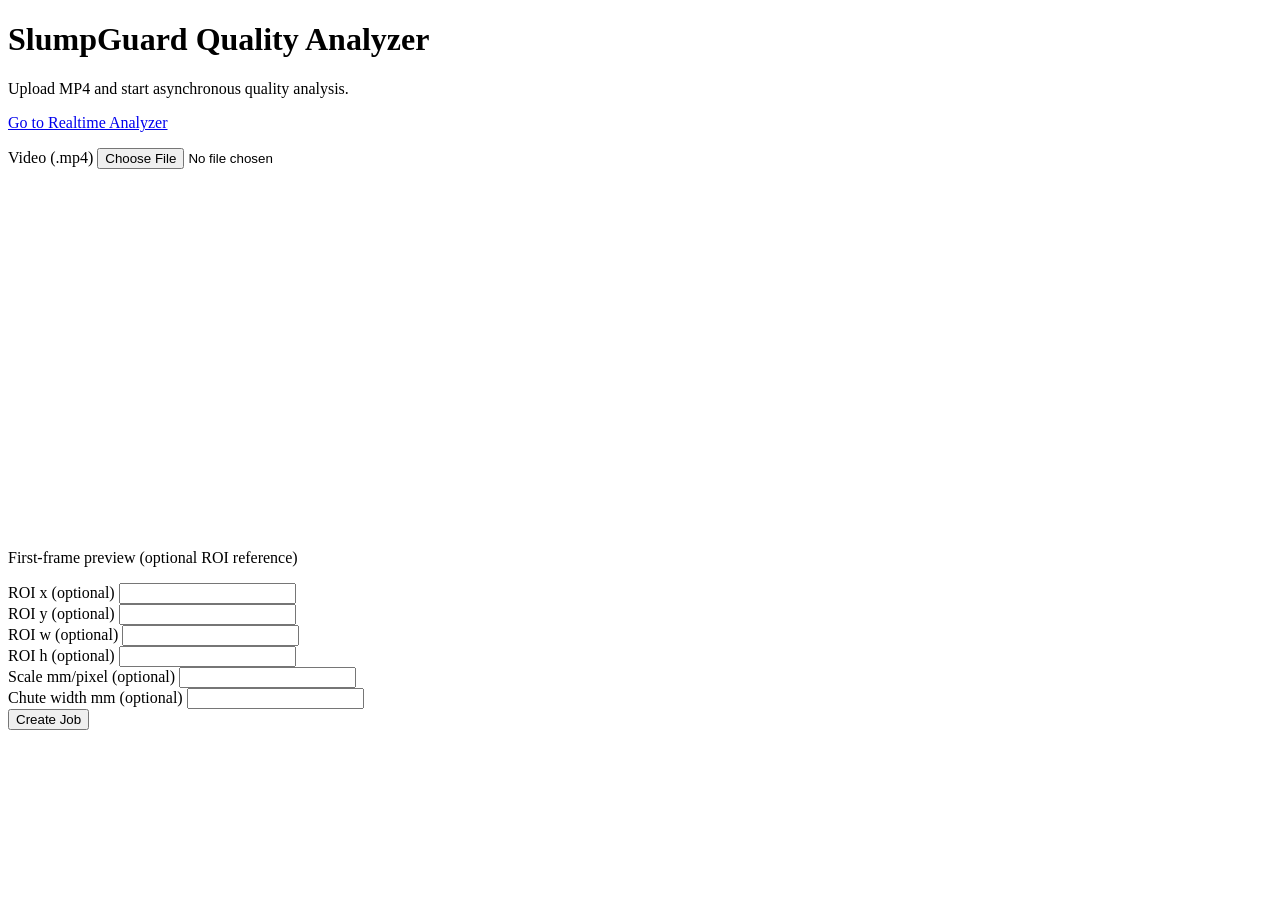
==== app/templates/index.html @ d9e251fd "feat: add FastAPI web app for slumpguard realtime and quality analysis" ====
<!DOCTYPE html>
<html lang="ko">
<head>
  <meta charset="UTF-8" />
  <meta name="viewport" content="width=device-width, initial-scale=1.0" />
  <title>SlumpGuard Quality Analyzer</title>
  <link rel="stylesheet" href="/static/styles.css" />
</head>
<body>
  <main class="container">
    <h1>SlumpGuard Quality Analyzer</h1>
    <p class="muted">Upload MP4 and start asynchronous quality analysis.</p>
    <p><a href="/realtime">Go to Realtime Analyzer</a></p>

    <section class="card">
      <form id="uploadForm">
        <label>Video (.mp4)</label>
        <input type="file" id="videoFile" name="file" accept="video/mp4" required />

        <div class="preview-wrap">
          <canvas id="firstFrameCanvas" width="640" height="360"></canvas>
          <p class="muted small">First-frame preview (optional ROI reference)</p>
        </div>

        <div class="row4">
          <div>
            <label>ROI x (optional)</label>
            <input type="number" name="roi_x" min="0" step="1" />
          </div>
          <div>
            <label>ROI y (optional)</label>
            <input type="number" name="roi_y" min="0" step="1" />
          </div>
          <div>
            <label>ROI w (optional)</label>
            <input type="number" name="roi_w" min="1" step="1" />
          </div>
          <div>
            <label>ROI h (optional)</label>
            <input type="number" name="roi_h" min="1" step="1" />
          </div>
        </div>

        <div class="row2">
          <div>
            <label>Scale mm/pixel (optional)</label>
            <input type="number" name="mm_per_pixel" step="0.0001" min="0" />
          </div>
          <div>
            <label>Chute width mm (optional)</label>
            <input type="number" name="chute_width_mm" step="0.1" min="0" />
          </div>
        </div>

        <button id="submitBtn" type="submit">Create Job</button>
      </form>
    </section>

    <p id="statusText" class="muted"></p>
  </main>

  <script src="/static/index.js"></script>
</body>
</html>
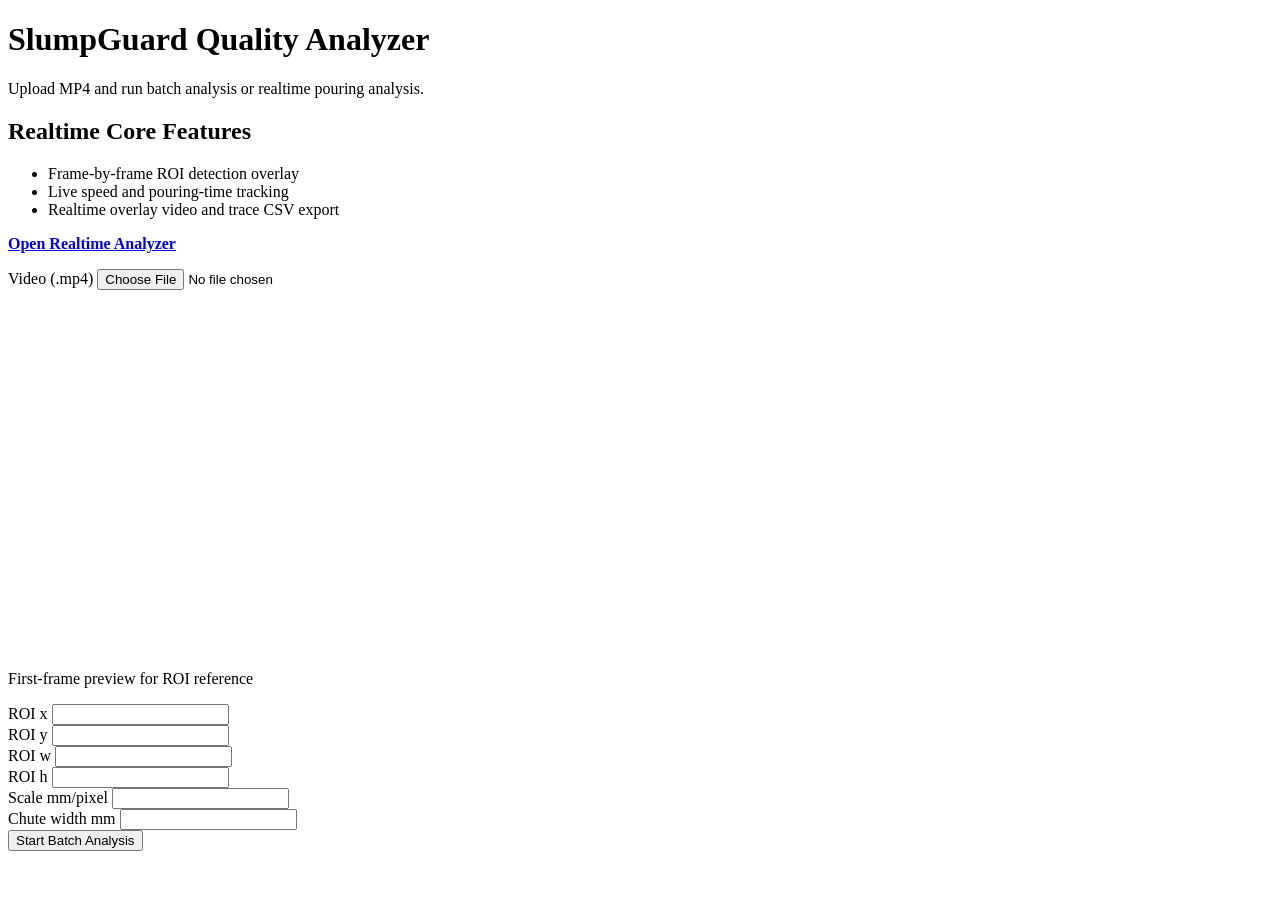
==== commit d202160d: "feat(ui): restore realtime entry points and remove optional labels" ====
--- a/app/templates/index.html
+++ b/app/templates/index.html
@@ -9,8 +9,17 @@
 <body>
   <main class="container">
     <h1>SlumpGuard Quality Analyzer</h1>
-    <p class="muted">Upload MP4 and start asynchronous quality analysis.</p>
-    <p><a href="/realtime">Go to Realtime Analyzer</a></p>
+    <p class="muted">Upload MP4 and run batch analysis or realtime pouring analysis.</p>
+
+    <section class="card">
+      <h2>Realtime Core Features</h2>
+      <ul>
+        <li>Frame-by-frame ROI detection overlay</li>
+        <li>Live speed and pouring-time tracking</li>
+        <li>Realtime overlay video and trace CSV export</li>
+      </ul>
+      <p><a href="/realtime"><b>Open Realtime Analyzer</b></a></p>
+    </section>
 
     <section class="card">
       <form id="uploadForm">
@@ -19,40 +28,40 @@
 
         <div class="preview-wrap">
           <canvas id="firstFrameCanvas" width="640" height="360"></canvas>
-          <p class="muted small">First-frame preview (optional ROI reference)</p>
+          <p class="muted small">First-frame preview for ROI reference</p>
         </div>
 
         <div class="row4">
           <div>
-            <label>ROI x (optional)</label>
+            <label>ROI x</label>
             <input type="number" name="roi_x" min="0" step="1" />
           </div>
           <div>
-            <label>ROI y (optional)</label>
+            <label>ROI y</label>
             <input type="number" name="roi_y" min="0" step="1" />
           </div>
           <div>
-            <label>ROI w (optional)</label>
+            <label>ROI w</label>
             <input type="number" name="roi_w" min="1" step="1" />
           </div>
           <div>
-            <label>ROI h (optional)</label>
+            <label>ROI h</label>
             <input type="number" name="roi_h" min="1" step="1" />
           </div>
         </div>
 
         <div class="row2">
           <div>
-            <label>Scale mm/pixel (optional)</label>
+            <label>Scale mm/pixel</label>
             <input type="number" name="mm_per_pixel" step="0.0001" min="0" />
           </div>
           <div>
-            <label>Chute width mm (optional)</label>
+            <label>Chute width mm</label>
             <input type="number" name="chute_width_mm" step="0.1" min="0" />
           </div>
         </div>
 
-        <button id="submitBtn" type="submit">Create Job</button>
+        <button id="submitBtn" type="submit">Start Batch Analysis</button>
       </form>
     </section>
 
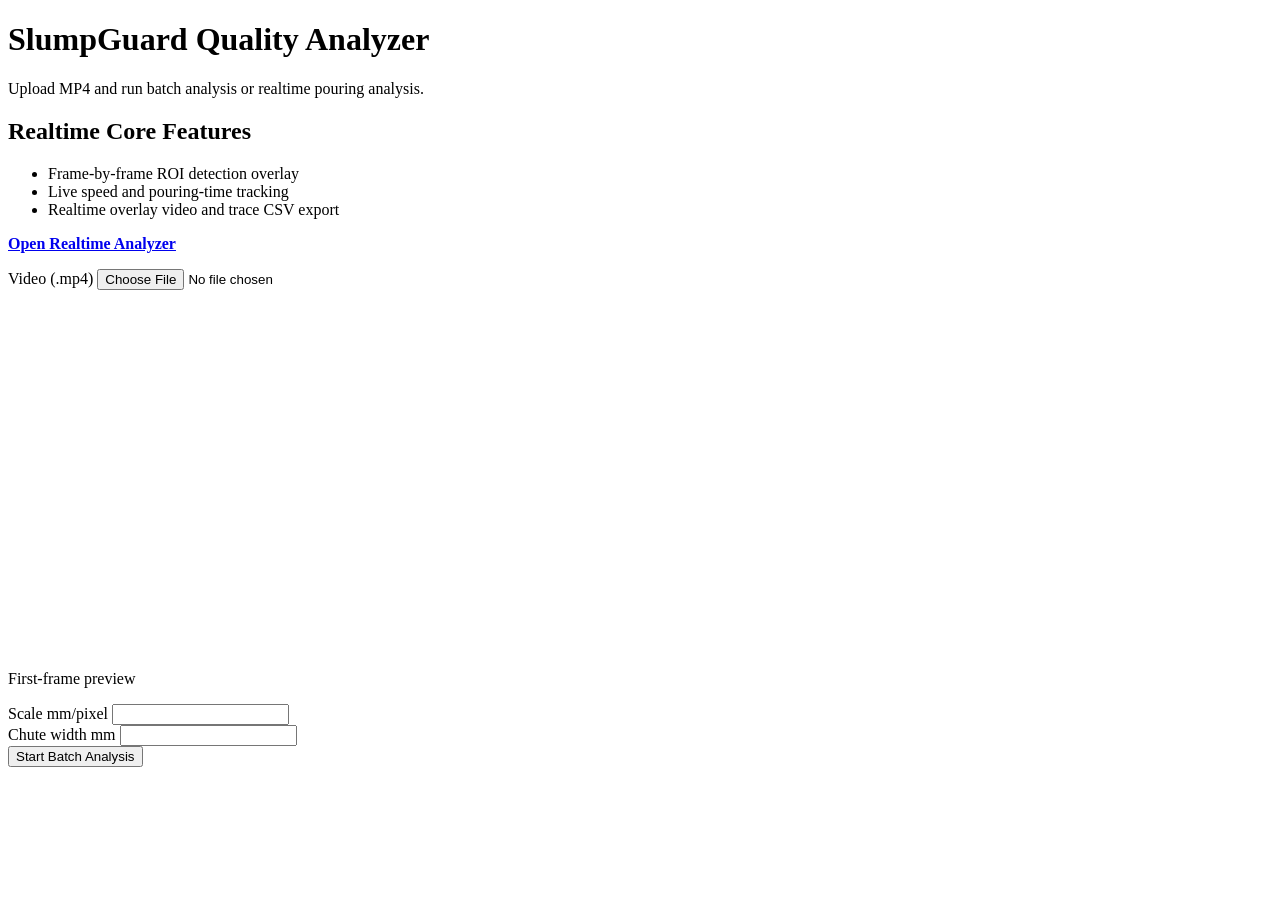
==== commit bfa5d60e: "fix(runtime): persist job state and harden low-memory batch runtime" ====
--- a/app/templates/index.html
+++ b/app/templates/index.html
@@ -28,26 +28,7 @@
 
         <div class="preview-wrap">
           <canvas id="firstFrameCanvas" width="640" height="360"></canvas>
-          <p class="muted small">First-frame preview for ROI reference</p>
-        </div>
-
-        <div class="row4">
-          <div>
-            <label>ROI x</label>
-            <input type="number" name="roi_x" min="0" step="1" />
-          </div>
-          <div>
-            <label>ROI y</label>
-            <input type="number" name="roi_y" min="0" step="1" />
-          </div>
-          <div>
-            <label>ROI w</label>
-            <input type="number" name="roi_w" min="1" step="1" />
-          </div>
-          <div>
-            <label>ROI h</label>
-            <input type="number" name="roi_h" min="1" step="1" />
-          </div>
+          <p class="muted small">First-frame preview</p>
         </div>
 
         <div class="row2">
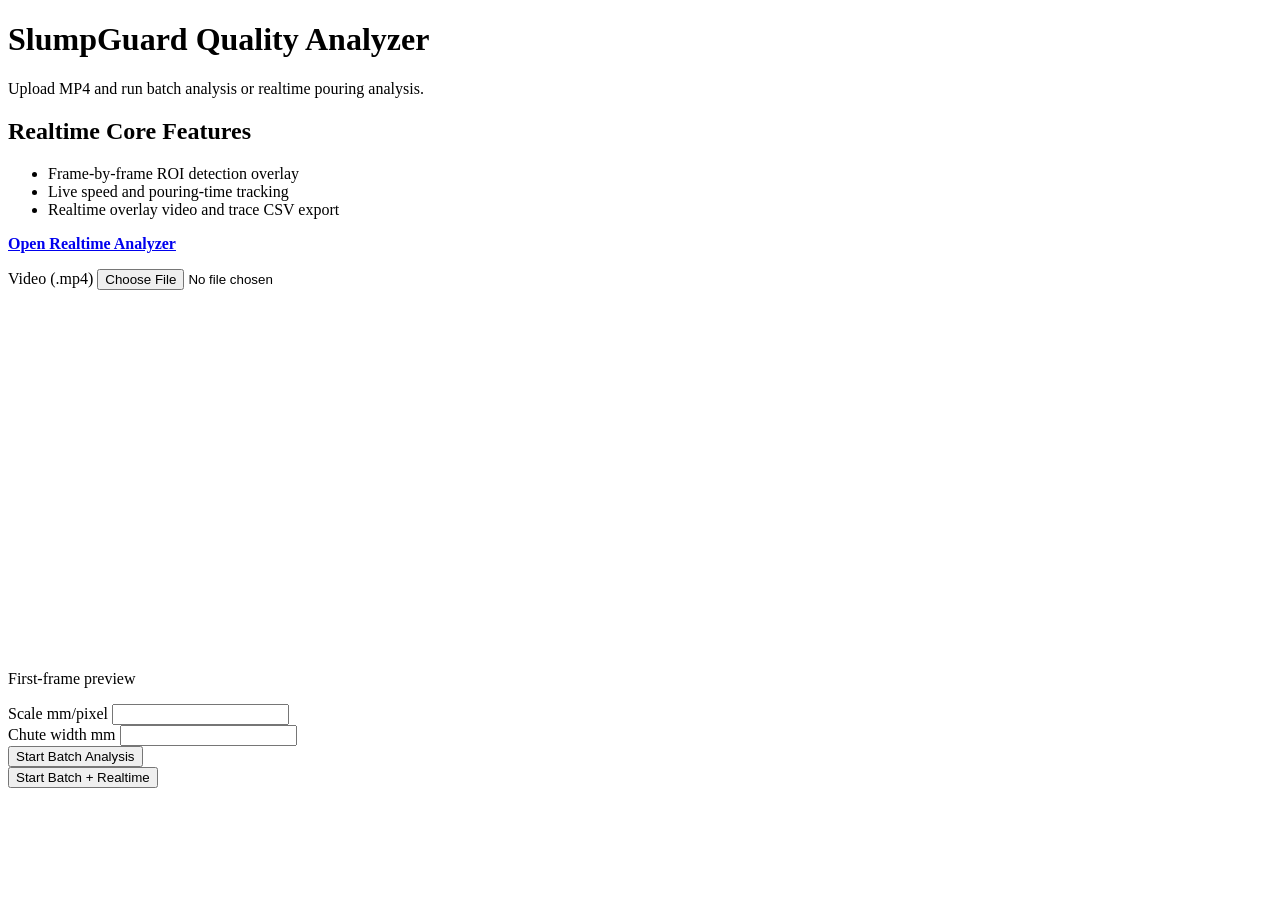
==== commit 6374ea5d: "feat(concurrency): run batch and realtime in parallel from single upload" ====
--- a/app/templates/index.html
+++ b/app/templates/index.html
@@ -42,7 +42,14 @@
           </div>
         </div>
 
-        <button id="submitBtn" type="submit">Start Batch Analysis</button>
+        <div class="row2">
+          <div>
+            <button id="submitBtn" type="submit">Start Batch Analysis</button>
+          </div>
+          <div>
+            <button id="submitParallelBtn" type="button">Start Batch + Realtime</button>
+          </div>
+        </div>
       </form>
     </section>
 
